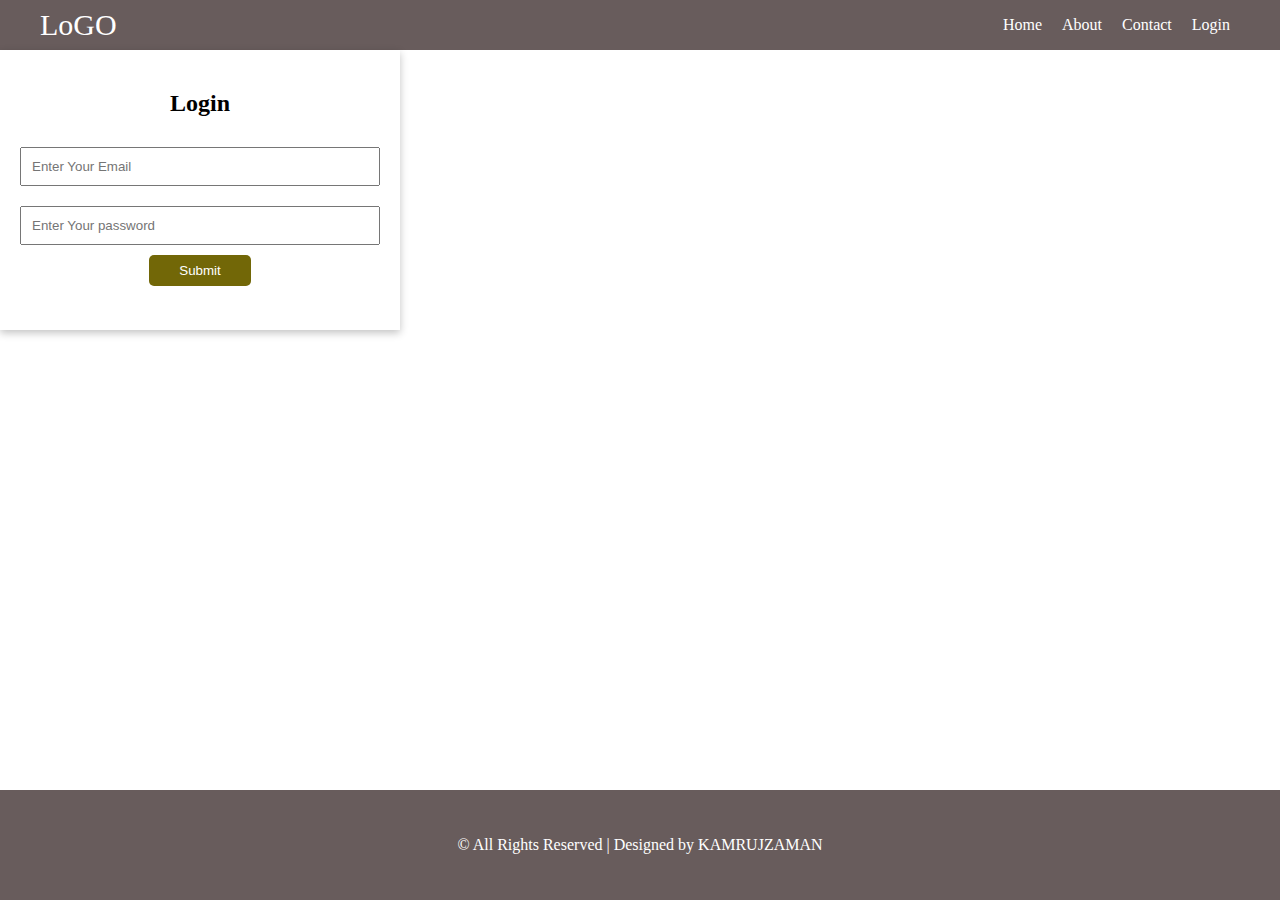
==== Login.html @ f6711ab3 "Code structure" ====
<!DOCTYPE html>
<html lang="en">
  <head>
    <meta charset="UTF-8" />
    <meta name="viewport" content="width=device-width, initial-scale=1.0" />
    <link rel="stylesheet" href="assets/CSS/main1.css" />
    <title>Blog-LOGIN</title>
    <style>
      .login {
        justify-content: center;
        align-items: center;
        box-sizing: border-box;
      }
      .login {
        height: 280px;
        width: 400px;
        box-shadow: rgba(0, 0, 0, 0.24) 0px 3px 8px;
        padding: 20px 20px;
        text-align: center;
      }
      .login input[type="email"],
      .login input[type="password"] {
        width: 100%;
        margin: 10px 0;
        padding: 10px;
        box-sizing: border-box;
      }

      .login input[type="submit"] {
        border: none;
        padding: 8px 30px;
        background-color: #726707;
        color: white;
        border-radius: 5px;
      }
    </style>
  </head>

  <body>
    <!--header section -->
    <header>
      <div class="container">
        <nav>
          <div class="logo"><a href="index.html">LoGO</a></div>
          <ul>
            <li><a href="index.html">Home</a></li>
            <li><a href="About.html">About</a></li>
            <li><a href="Contact.html">Contact</a></li>
            <li><a href="Login.html">Login</a></li>
          </ul>
        </nav>
      </div>
    </header>
    <!--End-header -->

    <!--Main-->
    <div class="login">
      <h2>Login</h2>
      <form action="">
        <input type="email" placeholder="Enter Your Email" />
        <input type="password" placeholder="Enter Your password" />
        <input type="submit" placeholder="LOGIN" />
      </form>
    </div>
    <!-- End -Main-->

    <!--Footer section-->
    <footer>
      <p>&copy; All Rights Reserved | Designed by KAMRUJZAMAN</p>
    </footer>
    <!-- End-Footer section-->
  </body>
</html>
---- assets/CSS/main1.css ----
/*..CSS Reset..*/
html {
  height: 100%;
}
body {
  margin: 0;
  padding: 0;
  min-height: 100%;
  display: flex;
  flex-direction: column;
}

/*Global CSS*/
.container {
  max-width: 1200px;
  margin: 0 auto;
}
.flex-container {
  display: flex;
  flex-wrap: wrap;
  justify-content: space-evenly;
  flex-direction: row;
}

/* .......................Header start............*/
header {
  background-color: #685c5c;
}
nav {
  display: flex;
  justify-content: space-between;
}
.logo {
  display: flex;
  justify-content: flex-start;
  align-items: center;
  color: white;
}
.logo a {
  color: white;
  font-size: 30px;
  text-decoration: none;
}

nav ul {
  display: flex;
  justify-content: flex-end;
}

nav ul li {
  list-style-type: none;
}

nav ul li a {
  text-decoration: none;
  color: white;
  padding: 10px;
}

nav ul li a:hover {
  background-color: white;
  color: black;
}

/* ...Price list start...*/

.container {
  max-width: 1200px;
  margin: 0 auto;
}
.card img {
  border-radius: 6px;
}
.card {
  float: left;
  height: 400px;
  width: 250px;
  margin: 15px;
  background-color: #efe1e1;
  box-shadow: 0 10px 20px rgba(0, 0, 0, 0.19), 0 6px 6px rgba(0, 0, 0, 0.23);

  border-radius: 6px 6px;
}
.card-body {
  padding: 15px;
}
.card-body button {
  box-shadow: rgba(50, 50, 93, 0.25) 0px 2px 5px -1px,
    rgba(0, 0, 0, 0.3) 0px 1px 3px -1px;
  border: none;
  padding: 5px 15px;
  background-color: #86ec57;
  color: #685c5c;
  border-radius: 3px;
}
.card-body price {
  padding: 3px;
}

.postDetsils {
  padding: 20px;
}
/* ...Price list end...*/

/*--footer start -*/
footer {
  background-color: #685c5c;
  color: white;
  padding: 30px 0;
  text-align: center;
  margin-top: auto;
}
/*--footer end -*/
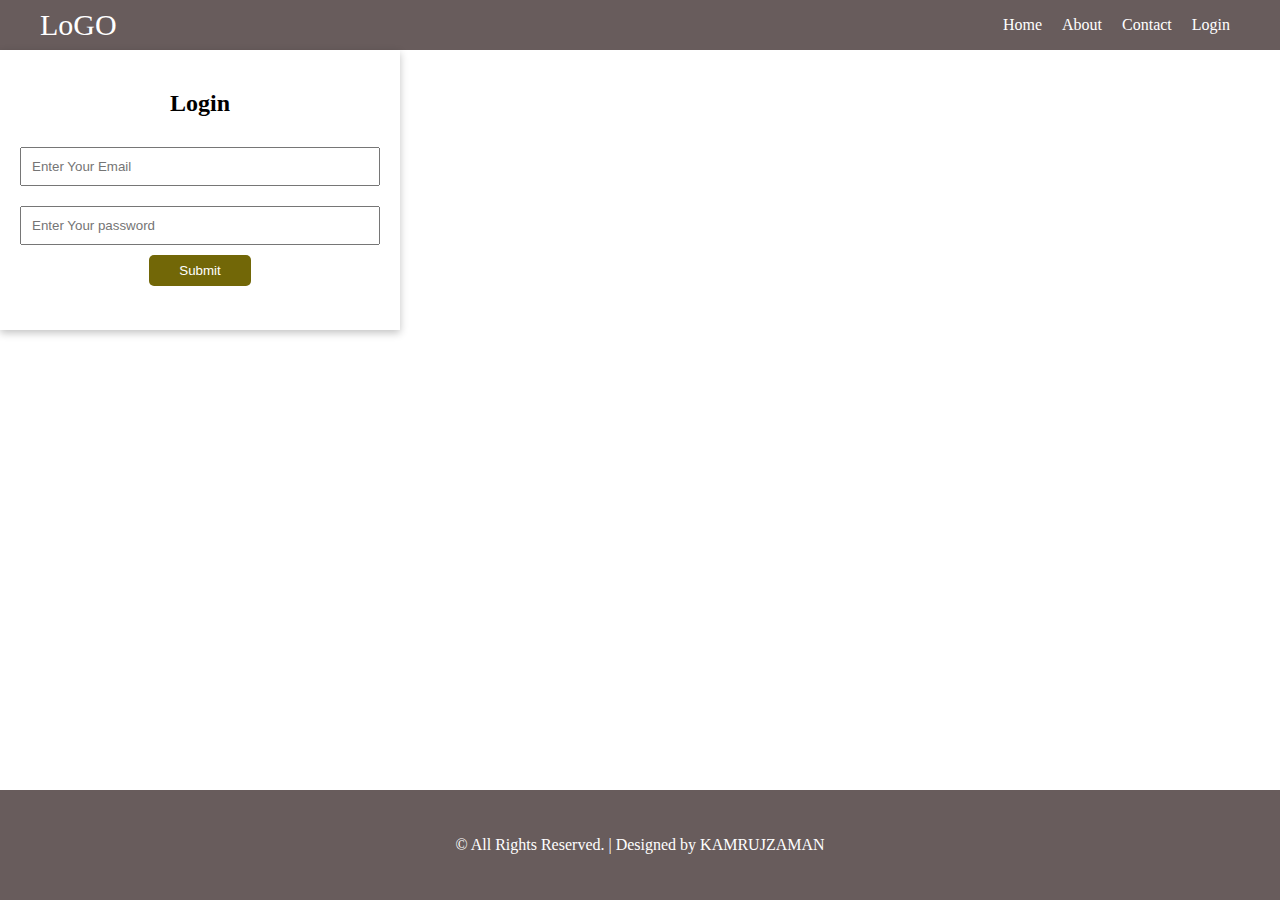
==== commit d0e9d24a: "some change" ====
--- a/Login.html
+++ b/Login.html
@@ -66,7 +66,7 @@
 
     <!--Footer section-->
     <footer>
-      <p>&copy; All Rights Reserved | Designed by KAMRUJZAMAN</p>
+      <p>&copy; All Rights Reserved. | Designed by KAMRUJZAMAN</p>
     </footer>
     <!-- End-Footer section-->
   </body>
